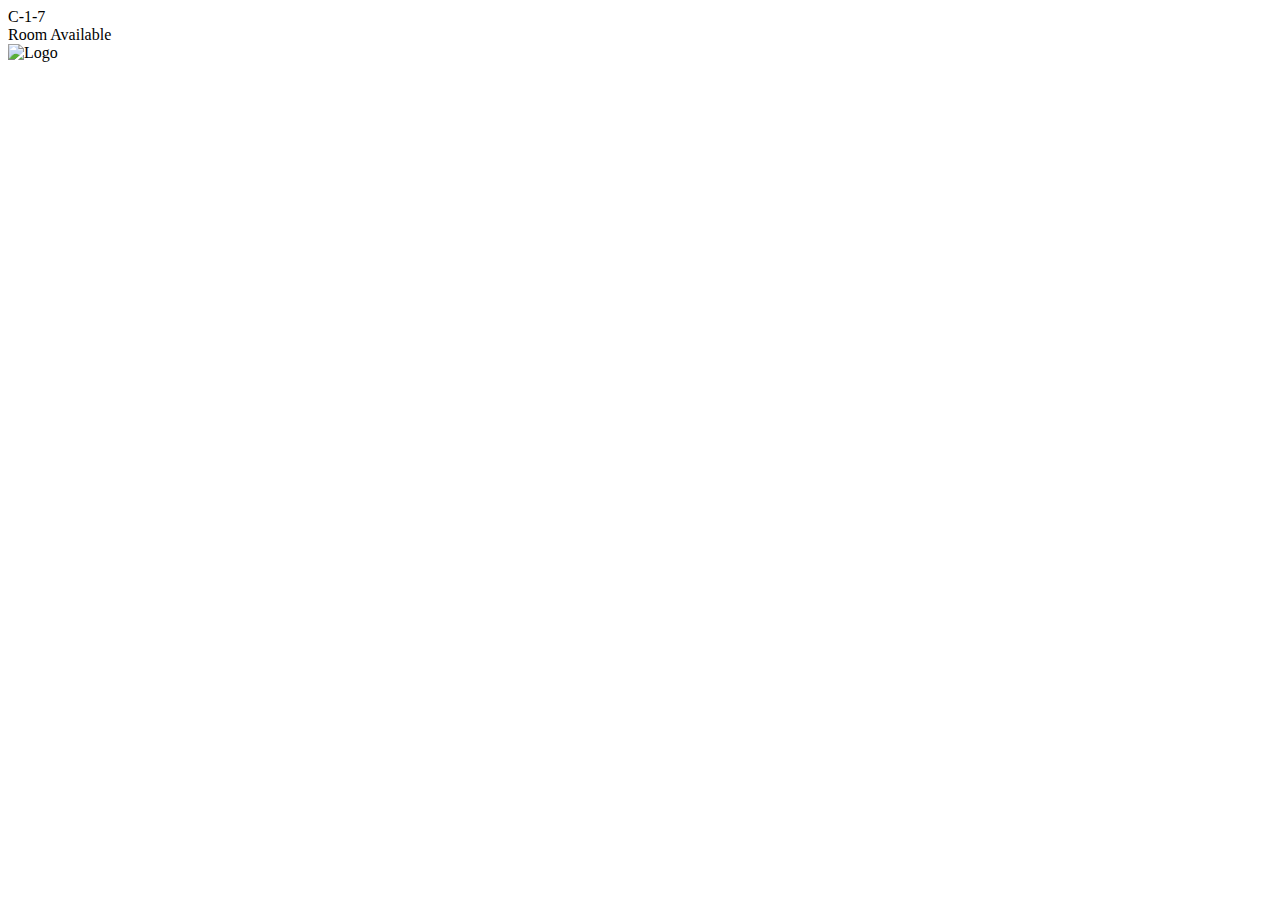
==== c17/index.html @ df15dc2a "Update index.html" ====
<!DOCTYPE html>
<html lang="en">
<head>
    <meta charset="UTF-8">
    <meta name="viewport" content="width=device-width, initial-scale=1.0">
    <title>Meeting Room Display</title>
    <link rel="stylesheet" href="../css/room.css">
    <script>
        var room = "C-1-7";
    </script>
    <!-- Link to External JavaScript File -->
    <script src="../js/roomDisplayJSON.js?room=${room}" defer></script>
</head>
<body>

    <!-- Header Section -->
    <header id="header">
        <div class="left-section"><span id="roomCodeDisplay"></span></div>
        <div class="right-section" id="meetingStatus">Room Available</div>
    </header>

    <!-- Main Meeting Data Section -->
    <main id="meetingData">
        <!-- Dynamic meeting data will be inserted here -->
    </main>

    <!-- Footer Section -->
    <footer>
        <div class="left-section timeDisplay" id="currentTime"></div>
        <img src="../images/eatlogo.png" alt="Logo" class="footer-logo">
    </footer>
    
    <script>
        // Update the content of the span element with the classroomCode value
        document.getElementById('roomCodeDisplay').textContent = room;
    </script>

</body>
</html>
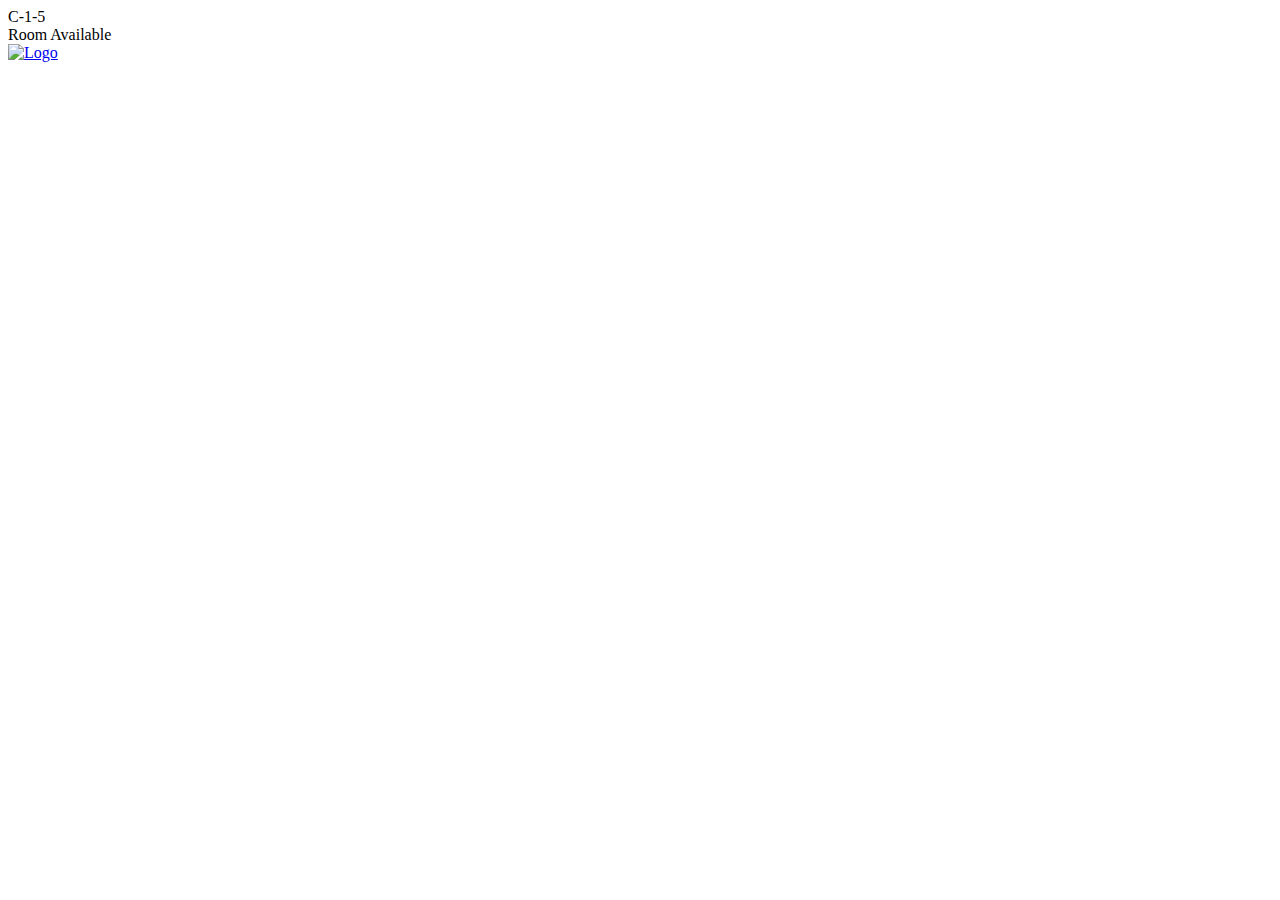
==== commit 4e8cd5f2: "Update index pages" ====
--- a/c17/index.html
+++ b/c17/index.html
@@ -6,10 +6,10 @@
     <title>Meeting Room Display</title>
     <link rel="stylesheet" href="../css/room.css">
     <script>
-        var room = "C-1-7";
+        var room = "C-1-5";
     </script>
     <!-- Link to External JavaScript File -->
-    <script src="../js/roomDisplayJSON.js?room=${room}" defer></script>
+    <script src="../js/roomDisplayJSON.js" defer></script>
 </head>
 <body>
 
@@ -27,7 +27,7 @@
     <!-- Footer Section -->
     <footer>
         <div class="left-section timeDisplay" id="currentTime"></div>
-        <img src="../images/eatlogo.png" alt="Logo" class="footer-logo">
+        <a href="../index.html"><img src="../images/eatlogo.png" alt="Logo" class="footer-logo"></a>
     </footer>
     
     <script>
